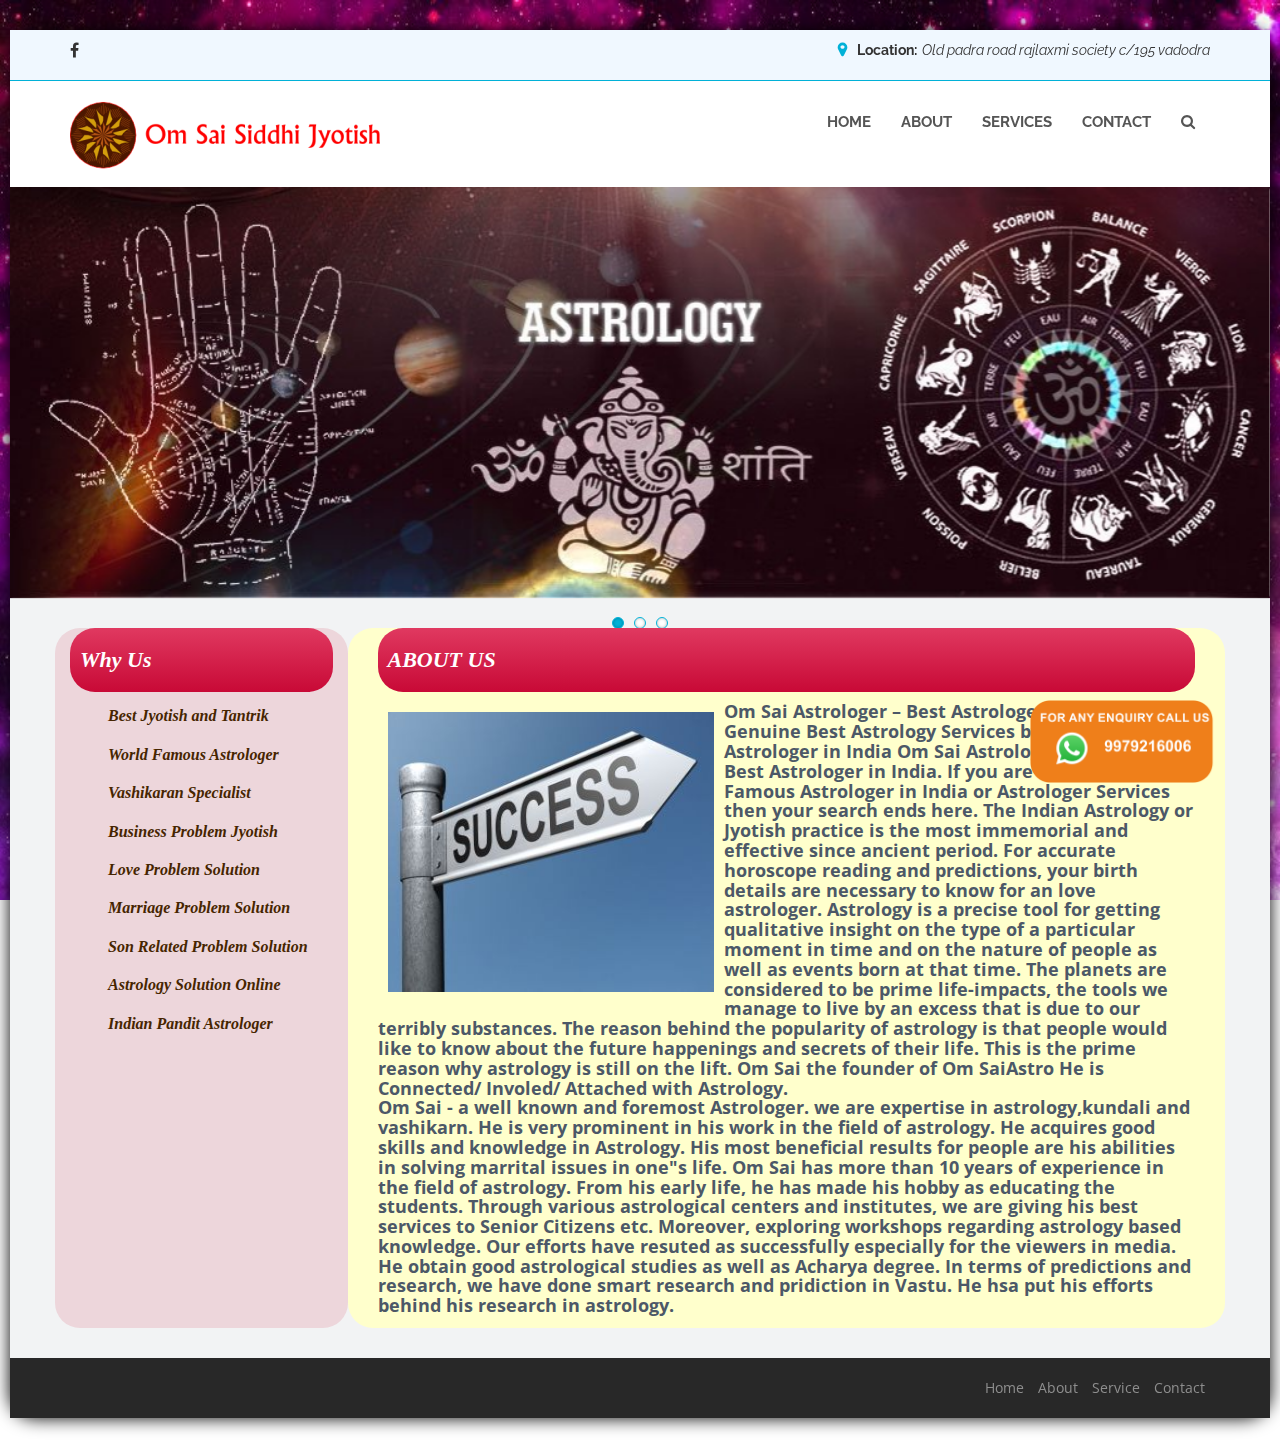
==== aboutus.html @ 1abfa00a "Add files via upload" ====
<!DOCTYPE html>
<html lang="en">

<head>
  <meta charset="UTF-8">
  <meta name="viewport" content="width=device-width, initial-scale=1, maximum-scale=1, user-scalable=no">
  <title>OM SAI SIDDHI JYOTISH</title>
  

  <link href="https://fonts.googleapis.com/css?family=Josefin+Sans|Open+Sans|Raleway" rel="stylesheet">
  <link rel="stylesheet" href="css/flexslider.css">
  <link rel="stylesheet" href="css/bootstrap.min.css">
  <link rel="stylesheet" href="css/font-awesome.min.css">
  <link rel="stylesheet" href="css/style.css">
  <!-- =======================================================
    Theme Name: MyBiz
    Theme URL: https://bootstrapmade.com/mybiz-free-business-bootstrap-theme/
    Author: BootstrapMade.com
    Author URL: https://bootstrapmade.com
  ======================================================= -->
</head>

<body id="top" data-spy="scroll">
<img src="bg.jpg" class="back">
  <!--top header-->
<div id="page" class="layout-boxed">
  <header id="home">

    <section class="top-nav hidden-xs">
      <div class="container">
        <div class="row">
          <div class="col-md-6">
            <div class="top-left">

              <ul>
                <li><a href="#"><i class="fa fa-facebook" aria-hidden="true"></i></a></li>
       
              </ul>

            </div>
          </div>

          <div class="col-md-6">
            <div class="top-right">
              <p>Location:<span>Old padra road rajlaxmi society c/195 vadodra</span></p>
            </div>
          </div>

        </div>
      </div>
    </section>

    <!--main-nav-->

    <div id="main-nav">

      <nav class="navbar">
        <div class="container">

          <div class="navbar-header">
            <a href="index.html"><img src="logo.png"></a>
            <button type="button" class="navbar-toggle collapsed" data-toggle="collapse" data-target="#ftheme">
              <span class="sr-only">Toggle</span>
              <span class="icon-bar"></span>
              <span class="icon-bar"></span>
              <span class="icon-bar"></span>
            </button>
          </div>

          <div class="navbar-collapse collapse" id="ftheme">

            <ul class="nav navbar-nav navbar-right">
              <li><a href="index.html">home</a></li>
              <li><a href="aboutus.html">about</a></li>
              <li><a href="services.html">services</a></li>
           
              <li><a href="contact.html">contact</a></li>
              <li class="hidden-sm hidden-xs">
                <a href="#" id="ss"><i class="fa fa-search" aria-hidden="true"></i></a>
              </li>
            </ul>

          </div>

          <div class="search-form">
            <form>
              <input type="text" id="s" size="40" placeholder="Search..." />
            </form>
          </div>

        </div>
      </nav>
    </div>

  </header>

  <!--slider-->
  <div id="slider" class="flexslider">

<ul class="slides">
      <li>
        <img src="f1.jpg">

        <!--<div class="caption">
          <h2><span>an awesome website</span></h2>
          <h2><span>html theme</span></h2>
          <p>Lorem Ipsum is simply dummy text of the printing and typesetting industry.</p>
          <button class="btn">Read More</button>
        </div>-->

      </li>
     <li>
        <img src="f2.jpg">

        <!-- <div class="caption">
          <h2><span>yet another slide</span></h2>
          <h2><span>html theme</span></h2>
          <p>Lorem Ipsum is simply dummy text of the printing and typesetting industry.</p>
          <button class="btn">Read More</button>
        </div>-->

      </li>
      <li>
        <img src="f3.jpg">

        <!--  <div class="caption">
          <h2><span>one more slide</span></h2>
          <h2><span>html theme</span></h2>
          <p>Lorem Ipsum is simply dummy text of the printing and typesetting industry.</p>
          <button class="btn">Read More</button>
        </div>-->

      </li>
    </ul>

  </div>

  <!--about-->
  <div id="about" style="background-color:#f2f3f4">

   

    <!--about wrapper left-->
    <div class="container">

      <div class="row">
        <div class="col-xs-12 hidden-sm col-md-3 service-div" >
		<div class="service-div-title"><h4>Why Us </h4></div>

<ul class="myservice">
                   <li>Best Jyotish and Tantrik</li>
                  <li>World Famous Astrologer</li>
                  <li>Vashikaran Specialist</li>
                   <li>Business Problem Jyotish</li>
                    <li>Love Problem Solution</li>
                   <li>Marriage Problem Solution</li>
                   <li>Son Related Problem Solution</li>
                 
                <li>Astrology Solution Online</li>
                 <li>Indian Pandit Astrologer</li>
                    
</ul>
        </div>
		
		<div class="col-xs-12 col-md-9 full-box">

      
        <!--about wrapper right-->
        <div class="col-xs-12 col-md-12">
          
           
             <div class="service-div-title"><h4>ABOUT US</h4></div>
			  <p>
			  <h4 style="color:rgb(76, 88, 103)">
			  <B><img src="1s1.jpg"  style="height:300px; width:346px; padding:10px 10px 10px 10px;" align="left"/>Om Sai Astrologer – Best Astrologer in India.Get Genuine Best Astrology Services by a Famous Astrologer in India

Om Sai Astrologer is a one of the Best Astrologer in India. If you are looking for Famous Astrologer in India or Astrologer Services then your search ends here.

The Indian Astrology or Jyotish practice is the most immemorial and effective since ancient period. For accurate horoscope reading and predictions, your birth details are necessary to know for an love astrologer. Astrology is a precise tool for getting qualitative insight on the type of a particular moment in time and on the nature of people as well as events born at that time. The planets are considered to be prime life-impacts, the tools we manage to live by an excess that is due to our terribly substances. The reason behind the popularity of astrology is that people would like to know about the future happenings and secrets of their life. This is the prime reason why astrology is still on the lift.
Om Sai the founder of Om SaiAstro He is Connected/ Involed/ Attached with Astrology.
 
<p>Om Sai - a well known and foremost Astrologer. we are expertise in astrology,kundali and vashikarn. He is very prominent in his work in the field of astrology. He acquires good skills and knowledge in  Astrology. His most beneficial results for people are his abilities in solving marrital issues in one"s life. Om Sai has more than 10 years of experience in the field of astrology. From his early life, he has made his hobby as educating the students. Through various astrological centers and institutes, we are giving his best services to Senior Citizens etc. Moreover, exploring workshops regarding astrology based knowledge.
 
Our efforts have resuted as successfully especially for the viewers in media. He obtain good astrological studies as well as Acharya degree.  
 
 In terms of predictions and research, we have done smart research and pridiction in Vastu. He hsa put his efforts behind his research in astrology. </p>
</b>
</h4>

</p>

            

            



         
        </div>
      </div>
</div>
    </div>
  </div>

  <!--about bg-->
 

    

 

  <!--service-->


  <!--portfolio-->
 
  

    
  

  <!--contact form-->
 
  


  <!--contact-->



  <!--client-->
  
   <!-- <div class="container">
      <div class="row">

        <div class="col-sm-4 col-md-2">
          <span></span><img src="images/client/client1.png" alt="">
        </div>

        <div class="col-sm-4 col-md-2">
          <span></span><img src="images/client/client2.png" alt="">
        </div>

        <div class="col-sm-4 col-md-2">
          <span></span><img src="images/client/client3.png" alt="">
        </div>

        <div class="col-sm-4 col-md-2">
          <span></span><img src="images/client/client4.png" alt="">
        </div>

        <div class="col-sm-4 col-md-2">
          <span></span><img src="images/client/client5.png" alt="">
        </div>

        <div class="col-sm-4 col-md-2">
          <span></span><img src="images/client/client6.png" alt="">
        </div>

      </div>
    </div>-->
  

  <!--footer-->
 <!-- <div id="footer">
    <div class="container">
      <div class="row">
        <div class="col-md-4">
          <div class="footer-heading">
            <h3><span>about</span> us</h3>
            <p>To explore strange new worlds to seek out new life and new civilizations to boldly go where no man has
              gone before. It's time to play the music.</p>
            <p>Lorem Ipsum is simply dummy text of the printing and typesetting industry.</p>
          </div>
        </div>

        <div class="col-md-4">
          <div class="footer-heading">
            <h3><span>latest</span> news</h3>
            <ul>
              <li><a href="#">Trends don't matter, but techniques do</a></li>
              <li><a href="#">Trends don't matter, but techniques do</a></li>
              <li><a href="#">Trends don't matter, but techniques do</a></li>
              <li><a href="#">Trends don't matter, but techniques do</a></li>
            </ul>
          </div>
        </div>

        <div class="col-md-4">
          <div class="footer-heading">
            <h3><span>follow</span> us on instagram</h3>
            <div class="insta">
              <ul>
                <img src="images/footer/footer1.jpg" alt="">
                <img src="images/footer/footer2.jpg" alt="">
                <img src="images/footer/footer3.jpg" alt="">
                <img src="images/footer/footer4.jpg" alt="">
                <img src="images/footer/footer5.jpg" alt="">
                <img src="images/footer/footer6.jpg" alt="">
              </ul>
            </div>
          </div>
        </div>

      </div>
    </div>
  </div>-->

  <!--bottom footer-->
 <div id="bottom-footer" class="hidden-xs">
    <div class="container">
      <div class="row">
        <div class="col-md-4">
          <div class="footer-left" style="display:none">
            &copy; MyBix Theme. All rights reserved
            <div class="credits">
              <!--
                All the links in the footer should remain intact.
                You can delete the links only if you purchased the pro version.
                Licensing information: https://bootstrapmade.com/license/
                Purchase the pro version with working PHP/AJAX contact form: https://bootstrapmade.com/buy/?theme=MyBiz
              -->
              Designed by <a href="https://bootstrapmade.com/">BootstrapMade</a>
            </div>
          </div>
        </div>

        <div class="col-md-8">
          <div class="footer-right">
            <ul class="list-unstyled list-inline pull-right">
              <li><a href="index.html">Home</a></li>
              <li><a href="aboutus.html">About</a></li>
              <li><a href="services.html">Service</a></li>
          
              <li><a href="contact.html">Contact</a></li>
            </ul>
          </div>
        </div>
      </div>
    </div>
  </div>
  
  <div id="floatdiv" style="position: absolute; height: 46px; top: 178px; z-index: 1000; text-align: center !important; left: 1269px;">

<a target="_self" href="#"><img src="enquiry.png" alt="send query" border="0" width="187" height="83"></a></div>
</div>
  <!-- jQuery -->
  <script src="js/floating.js" type="text/javascript" language="javascript"></script>
  <script src="js/jquery.min.js"></script>
  <script src="js/bootstrap.min.js"></script>
  <script src="js/jquery.flexslider.js"></script>
  <script src="js/jquery.inview.js"></script>
  <script src="js/script.js"></script>
  <script src="contactform/contactform.js"></script>

</body>
</html>
---- css/style.css ----
/*
    Theme Name: MyBiz
    Theme URL: https://bootstrapmade.com/mybiz-free-business-bootstrap-theme/
    Author: BootstrapMade.com
    Author URL: https://bootstrapmade.com
*/

/*General*/
body {
	font-family: 'Open Sans', sans-serif;
	font-size: 14px;
	font-size: normal;
	font-smooth: always;
	-webkit-font-smoothing: antialiased;
	-moz-font-smoothing: antialiased;
}

a {
	text-decoration: none;
	-moz-transition: all linear .3s;
	-webkit-transition: all linear .3s;
	-o-transition: all linear .3s;
	transition: all linear .3s;
}

a:hover {
	text-decoration: none;
}

img {
	max-width: 100%;
}

ul {
	list-style: none;
	padding: 0;
	margin: 0;
}

input[type="text"],
input[type="password"],
input[type="email"],
textarea {
	font-family: 'Raleway', sans-serif;
	font-size: 14px;
	font-weight: 500;
	color: #7e7e7e;
	border-width: 1px;
	border-style: solid;
	padding: 0 15px;
	-moz-box-sizing: border-box;
	-webkit-box-sizing: border-box;
	box-sizing: border-box;
	-moz-transition: border linear .3s;
	-webkit-transition: border linear .3s;
	-o-transition: border linear .3s;
	transition: border linear .3s;
}

textarea {
	padding: 15px;
}

input[type="text"]:focus,
input[type="password"]:focus,
input[type="email"]:focus,
textarea:focus {
	background: rgba(62, 212, 255, 0.5);
	border-color: #01b1d7 !important;
	outline: none;
	color: #333;
}

.btn {
	font-family: 'Raleway', sans-serif;
	font-size: 14px;
	font-weight: 600;
	width: 120px;
	height: 40px;
	-moz-border-radius: 0;
	-webkit-border-radius: 0;
	border-radius: 0;
	-moz-transition: background .3s linear;
	-webkit-transition: background .3s linear;
	-o-transition: background .3s linear;
	transition: background .3s linear;
}

.btn:focus {
	-moz-box-shadow: none;
	-webkit-box-shadow: none;
	box-shadow: none;
	outline: none;
}

.cover {
	position: absolute;
    top: 0;
    left: 0;
    right: 0;
    bottom: 0;
    background-color: rgba(0, 0, 0, 0.8);
    z-index: 2;
}

.container {
	position: relative;
	z-index: 3;
}

/*Header*/
/*Top nav left*/
.top-nav {
	;
	color: #333;
	background-color: aliceblue;
	line-height: 40px;
	border-bottom: 1px solid #01b1d7;
}

/*Top left Menu*/
.top-left {
	float: left;
}

.top-left ul >li {
	display: inline-block;
	margin-right: 15px;
}

.top-left a {
	font-size: 16px;
	color: #333;
}

.top-left a:hover {
	color: #01b1d7;
}

/*Top Right Menu*/
.top-right {
	float: right;
}

.top-right p:before {
	content: "\f041";
	font-family: 'FontAwesome';
	font-size: 16px;
	color: #01b1d7;
	margin-right: 10px;
}

.top-right p {
	font-family: 'Raleway', sans-serif;
	font-weight: 700;
	font-size: 14px;
}

.top-right p > span {
	margin-left: 5px;
	font-style: italic;
	font-weight: 400;
}
.back {
    position: fixed;
    top: 50%;
    left: 50%;
    min-width: 100%;
    min-height: 100%;
    width: auto;
    height: auto;
    z-index: -100;
    transform: translateX(-50%) translateY(-50%);
    background: url(/wp-content/uploads/2018/02/videoframe.jpg) no-repeat;
    background-size: cover;
    transition: 1s opacity;
}
#page.layout-boxed {
	
    max-width: 1260px;
    margin: 0 auto;
    box-shadow: 0px 0px 18px 0px #000;
	margin-top:30px;
	margin-bottom:30px;
	    border-radius: 25px;
}
/*Nagivation*/
#main-nav {
	padding: 15px 0;
	background-color: white;
}

/*Affix*/
#main-nav.affix {
    position: fixed;
    top: 0;
    width: 100%;
    background-color: rgba(255,255,255,0.9);
    color: #fff;
    z-index:10;
	-moz-box-shadow: 0 1px 2px #ebebeb;
	-webkit-box-shadow: 0 1px 2px #ebebeb;
	box-shadow: 0 5px 5px rgba(0,0,0,.15);
    transition: all 0.3s;
}

.navbar {
	margin:0;
}

#main-nav .navbar-header a {
	color: #fff;
}
/*Toggle Menu*/
#main-nav .navbar-toggle {
	background-color: #01b1d7;
}

#main-nav .navbar-toggle span {
	background-color: #fff;
}

/*Main Menu*/
#main-nav .navbar-right {
	margin-top: 10px;
}
#main-nav .navbar-right li > a {
	font-family: 'Raleway', sans-serif;
	font-size: 15px;
	font-weight: 700;
	line-height: 30px;
	color: #555;
	padding-top: 0;
	padding-bottom: 0;
	text-transform: uppercase;
}

#main-nav .navbar-right li > a:focus {
	color: #01b1d7;
    background: none;
    outline: none;
}

#main-nav .navbar-nav>li>a:hover,
#main-nav .navbar-nav>li.active>a {
	color: #01b1d7;
    background: none;
}

/*Search Form*/
.search-form {
	padding: 10px;
	position: absolute;
	bottom: -76px;
	right: 15px;
	z-index: 3;
	background: #fff;
	visibility: hidden;
	opacity: 0;
	transition: opacity .5s linear;
	-moz-box-shadow: 0 1px 2px #ebebeb;
	-webkit-box-shadow: 0 1px 2px #ebebeb;
	box-shadow: 0 1px 2px #ebebeb;
}

.search-form.visible {
	visibility: visible;
	opacity: 1;
}

.search-form input {
	height: 40px;
	width: 275px;
	border-color: #e8e8e8;
}
.myservice  li {
    color: #462500;
    font-size: 16px;
    font-weight: bold;
    font-style: italic;
    font-family: "Times New Roman", Times, serif;
}

.myservice
{
    list-style-image: url('../list.png');
    line-height: 2.4;
    margin-left: 0px;
    margin-top: 5px;
    padding-left: 38px;
}
.service-div-title 
{
	    background: -moz-linear-gradient(top, #e03960,#c80936);
    background: -ie-linear-gradient(top, #e03960,#c80936);
    background: -o-linear-gradient(top, #e03960,#c80936);
    background: -webkit-linear-gradient(top, #e03960,#c80936);
    background: -ms-linear-gradient(top, #e03960,#c80936);
    background: linear-gradient(top, #e03960,#c80936);
    background-color: #c80936;
    
    padding: 10px;
    border-radius: 25px;
    color: #FFFFFF;
    font-size: 22px;
}
.booknow 
{
	    background: -moz-linear-gradient(top, #e03960,#c80936);
    background: -ie-linear-gradient(top, #e03960,#c80936);
    background: -o-linear-gradient(top, #e03960,#c80936);
    background: -webkit-linear-gradient(top, #e03960,#c80936);
    background: -ms-linear-gradient(top, #e03960,#c80936);
    background: linear-gradient(top, #e03960,#c80936);
    background-color: #c80936;
    
    padding: 10px;
    border-radius: 25px;
    color: #FFFFFF;
    font-size: 22px;
}

.service-div
{
    float: left;
   height:700px;
    background-color: #edd6db;
    border-radius: 25px
}
.full-box
{
    float: left;
    min-height: 700px;
    height: auto;
  
  
    border-radius: 25px;
	    background-color: #FFFFCC
}
.service-div-title h4
{
	
	color: #FFFFFF;
    font-size: 22px;
font-weight: bold;
    font-style: italic;
    font-family: "Times New Roman", Times, serif;
}
/*Main Slider*/
#slider {
	margin: 0;
	padding: 0;
	position: relative;
}

.flexslider {
	border: 0;
}

#slider.flexslider .slides > li img {
	
}

/*Slider Caption*/
#slider .caption {
	position: absolute;
	width: 600px;
	top: 50%;
}

#slider .caption h2 {
	font-family: 'Josefin Sans', sans-serif;
	font-weight: 700;
	font-size: 48px;
	text-transform: uppercase;
}

#slider .caption span {
	padding: 0 10px;
	background-color: #01b1d7;
	color: #fff;
}

#slider .caption p {
	font-family: 'Josefin Sans', sans-serif;
	font-weight: 700;
	font-size: 24px;
	font-style: italic;
	margin-top: 30px;
	color: #01b1d7;
}

#slider .caption button {
	font-family: 'Josefin Sans', sans-serif;
	font-weight: 700;
	font-size: 17px;
	margin-top: 20px;
	background-color: #01b1d7;
	color: #fff;
	border: 1px solid #fff;
}

#slider .caption button:hover {
	background-color: #fff;
    border: 1px solid #01b1d7;
    transition: 0.3s;
    color: #01b1d7;
}


/*Media*/
@media screen and (min-width: 320px) and (max-width: 520px) {
	#slider .caption {
		position: absolute;
		width: 400px;
		top: 55%;
	}

	#slider .caption h2 {
		font-size: 15px;
	}

	#slider .caption p {
		font-size: 10px;
		font-style: italic;
		margin: 0;
		padding: 0;
		color: #01b1d7;
	}

	#slider .caption .btn {
		width: 80px;
	    height: 20px;
		font-size: 10px;
		margin-top: 5px;
		padding: 0;
	}
}

/*Media*/
@media screen and (min-width: 521px) and (max-width: 980px) {
	#slider .caption {
		position: absolute;
		width: 450px;
		top: 50%;
	}

	#slider .caption h2 {
		font-size: 24px;
	}

	#slider .caption p {
		font-size: 16px;
		font-style: italic;
		margin-top: 15px;
		color: #01b1d7;
	}

	#slider .caption .btn {
		width: 110px;
	    height: 30px;
		font-size: 12px;
		margin-top: 15px;

	}
}

/*Control Nav*/
#slider .flex-control-nav {
	position: absolute;
	display: inline;
	z-index: 2;
}

#slider .flex-control-nav li {
	margin: 5px;
	display: inline-block;
}

#slider .flex-control-paging li a {
	background: #fff;
	width: 12px;
	height: 12px;
	border-radius: 50%;
	border: 1px solid #01b1d7;
}

#slider .flex-control-paging li a:hover {
	background: #01b1d7;
}

#slider .flex-control-paging li a.flex-active {
	background: #01b1d7;
	width: 12px;
	height: 12px;
}
.service-block .inner-box img
{
	width:300px;
	height:300px;
}
/*About*/
#about {
	padding: 30px;
	background-color: white;
}

#about .about-heading {
	text-align: center;
}

#about .about-heading h2 {
	font-family: 'Josefin Sans', sans-serif;
	font-weight: 700;
	font-size: 45px;
	text-transform: uppercase;
}

#about .about-heading p {
	margin-top: 20px;
	line-height: 25px;
	color: #8e8e8e;
	margin-bottom: 50px;
}

#about .about-left {
	position: relative;
    z-index: 2;
}

#about .about-right:before {
	content: "";
    border: 8px solid #e5eef0;
	width: 120%;
    height: 100%;
    position: absolute;
    right: 0;
    top: 0;
}

#about .about-right {
	position: relative;
	padding: 0 80px 150px 80px;
}

#about .about-right-heading h1 {
	font-family: 'Raleway', sans-serif;
	font-weight: 700;
	padding-top: 100px;
	text-transform: uppercase;
}

#about .about-right-boot:before {
	content: "\f080";
	font-family: 'FontAwesome';
	font-size: 45px;
	padding: 65px 30px 0 0;
	float: left;
	color: #01b1d7;
}

#about .about-right-wrapper {
    padding-left: 0 0 50px 78px;
    position: relative;
	left: 0;
	top: 75px;
}

#about .about-right-wrapper a {
	font-family: 'Raleway', sans-serif;
	font-weight: 700;
	color: #282828;
}

#about .about-right-wrapper a:hover {
	color: #01b1d7;
}

#about .about-right-wrapper p {
	line-height: 28px;
	margin-top: 20px;
	color: #8e8e8e;
}

#about .about-right-best:before {
	content: "\f201";
	font-family: 'FontAwesome';
	font-size: 45px;
	padding: 65px 30px 0 0;
	float: left;
	color: #01b1d7;
}

#about .about-right-support:before {
	content: "\f025";
	font-family: 'FontAwesome';
	font-size: 45px;
	padding: 65px 30px 0 0;
	float: left;
	color: #01b1d7;
}

/*Media*/
@media screen and (min-width: 320px) and (max-width: 520px) {
	#about {
		padding: 0;
	}

	#about .about-heading h2 {
		margin-top: 30px;
		font-size: 27px;
	}

	#about .about-heading p {
		margin-top: 20px;
		font-size: 12px;
		line-height: 20px;
	}

	#about .about-right:before {
		content: "";
	    border: 8px solid #e5eef0;
		width: 100%;
	    height: 100%;
	}

	#about .about-right {
		position: relative;
		padding: 30px;
		margin-top: 20px;
	}

	#about .about-right-heading h1 {
		padding-top: 20px;
		font-size: 25px;
		text-align: center;
	}

	#about .about-right-boot:before {
		font-size: 30px;
		padding: 20px 20px 0 0;
	}

	#about .about-right-wrapper {
	    position: relative;
		left: 0;
		top: 35px;
	}

	#about .about-right-wrapper a > h3 {
		font-size: 20px;
	}

	#about .about-right-wrapper p {
		margin-top: 20px;
		font-size: 13px;
	}

	#about .about-right-best {
		margin-top: 40px;
	}

	#about .about-right-best:before {
		font-size: 30px;
		padding: 20px 20px 0 0;
	}

	#about .about-right-support {
		margin-top: 40px;
	}

	#about .about-right-support:before {
		font-size: 30px;
		padding: 20px 20px 0 0;
	}
}

/*Media*/
@media screen and (min-width: 521px) and (max-width: 980px) {
	#about {
		margin-top: 50px;
		padding: 0;
	}

	#about .about-heading h2 {
		margin-top: 30px;
		font-size: 30px;
	}

	#about .about-heading p {
		margin-top: 20px;
		line-height: 20px;
	}

	#about .about-right:before {
		content: "";
	    border: 8px solid #e5eef0;
		width: 100%;
	    height: 100%;
	}

	#about .about-right {
		position: relative;
		padding: 30px;
		margin-top: 20px;
	}

	#about .about-right-heading h1 {
		padding-top: 20px;
		font-size: 25px;
		text-align: center;
	}

	#about .about-right-boot:before {
		font-size: 30px;
		padding: 20px 20px 0 0;
	}

	#about .about-right-wrapper {
	    position: relative;
		left: 0;
		top: 35px;
	}

	#about .about-right-wrapper a > h3 {
		font-size: 20px;
	}

	#about .about-right-wrapper p {
		margin-top: 20px;
		font-size: 13px;
	}

	#about .about-right-best {
		margin-top: 40px;
	}

	#about .about-right-best:before {
		font-size: 30px;
		padding: 20px 20px 0 0;
	}

	#about .about-right-support {
		margin-top: 40px;
	}

	#about .about-right-support:before {
		font-size: 30px;
		padding: 20px 20px 0 0;
	}

}

/*About bg*/
#about-bg {
	position: relative;
	background-image: url(../images/about/about2.jpg);
    background-position: center;
    background-repeat: no-repeat;
    background-size: cover;
    margin-top: 100px;
    text-transform: uppercase;
    padding: 100px 0;
    color: #fff;
}

.about-bg-heading {
	font-family: 'Josefin', sans-serif;
	font-weight: 900;
	text-align: center;
	line-height: 40px;
	z-index: -2;
}

.about-bg-heading h1 {
	font-size: 40px
}

.about-bg-heading p {
	font-family: 'Raleway', sans-serif;
	font-weight: 700;
	font-weight: 400;
	font-size: 16px;
}

.about-bg-wrapper {
	color: #fff;
	text-align: center;
	margin-top: 30px;
	z-index: -2;
}

#about-bg .about-bg-wrapper .count {
	font-family: 'Raleway', sans-serif;
	font-weight: 900;
	font-size: 45px;
	margin-right: 20px;
	text-align: center;
	float: left;
	color: #01b1d7;
}

#about-bg .about-bg-wrapper p {
	font-family: 'Raleway', sans-serif;
	font-weight: 400;
	font-size: 16px;
	margin-top: 30px;
	float: left;
}

/*Media*/
@media screen and (min-width: 320px) and (max-width: 520px) {
	.about-bg-heading h1 {
		font-size: 28px;
	}

	.about-bg-wrapper {
		margin-left: 25%;
	}

}

/*Media*/
@media screen and (min-width: 521px) and (max-width: 980px) {
	.about-bg-heading h1 {
		font-size: 30px;
	}

	.about-bg-wrapper {
		margin-left: 35%;
	}

}

/*Service*/
#service {
	margin-top: 0px;
	background-attachment: scroll;
    padding-bottom: 0px;
    padding-top: 0px;
}

#service .col-md-6 {
	padding: 0;
	
}

#service .service-heading {
	text-align: center;
}

#service .service-heading h2 {
	font-family: 'Josefin Sans', sans-serif;
	font-weight: 700;
	font-size: 45px;
	text-transform: uppercase;
}

#service .service-heading p {
	margin-top: 20px;
	line-height: 25px;
	color: #8e8e8e;
	margin-bottom: 50px;
}

.services-style-one {
	position: relative;
}

.services-style-one .outer-box {
	position: relative;
	background: #1c1c1c;
}

.services-style-one .services-column {
	position: relative;
	width: 100%;
	float: left;
	background: #f2f3f4;	
}

.services-style-one .service-block {
	position: relative;
	margin-bottom: 40px;	
}

.services-style-one .services-column .content-outer {
	position: relative;
	
	padding: 80px 20px 40px 40px;	
}

.services-style-one .services-column .icon-box {
	font-size: 36px;
	margin-bottom: 15px;
	line-height: 1px;
	color: #01b1d7;	
}

.services-style-one .services-column h4 {
	font-size: 14px;
	margin-bottom: 10px;
	color: #1c1c1c;	
}

.services-style-one .services-column .text {
	font-size: 13px;
	color: #5a5a5a;
	max-width: 250px;	
}

.services-style-one .content-column {
	position: relative;
	float: left;
	width: 50%;
	background: #1c1c1c;
	text-align: right;
}

.services-style-one .content-column .content-box {
	position: relative;
	float:left;
	padding: 170px 20px 100px 320px;
	max-width: 700px;	
}

.services-style-one .content-column .sec-title h2 {
	color: #fff;
}

.services-style-one .content-column .sec-title h2 > span {
	border-bottom: 2px solid #01b1d7;
	padding-bottom: 5px;
}

.services-style-one .content-column .inner-box {
	position: relative;
}

.services-style-one .content-column .text {
	position: relative;
	margin: 30px 0;
	color: #999999;
	line-height: 25px;
}

.inner-box button {
	background-color: #01b1d7;
	width: 120px;
	height: 35px;
	color: #fff;
}

.inner-box button:hover {
	background-color: #fff;
	color: #01b1d7;
}

/*Service Footer*/
#service .service-footer {
	background: #222222;
	padding: 30px 0;
}

#service .service-footer-left h3 {
	font-family: 'Raleway', sans-serif;
	font-weight: 600;
	font-size: 22px;
	color: #fff;
}

#service .service-footer-left h3 > span {
	color: #01b1d7;
}

#service .service-footer-left p {
	font-size: 16px;
	color: #9d9d9d;
}

#service .service-footer-right {
	float: right;
	line-height: 80px;
}

#service .service-footer-right button {
	background-color: #01b1d7;
	width: 180px;
	height: 50px;
	color: #fff;
}

#service .service-footer-right button:hover {
	background-color: #fff;
	color: #01b1d7;
}

/*Media*/
@media screen and (min-width: 320px) and (max-width: 520px) {
	#service {
		margin-top: 50px;
	}

	#service .service-heading h2 {
		font-size: 27px;
	}

	#service .service-heading p {
		font-size: 13px;
	}

	.services-style-one .content-column .content-box {
		padding: 200px 20px 100px 20px;	
	}
}

/*Media*/
@media screen and (min-width: 521px) and (max-width: 980px) {
	#service {
		margin-top: 50px;
	}

	#service .service-heading h2 {
		font-size: 30px;
	}

	.services-style-one .content-column .content-box {
		padding: 200px 20px 100px 20px;	
	}
}

/*Portfolio*/
#portfolio {
	margin-top: 100px;
}

#portfolio .portfolio-heading {
	text-align: center;
}

#portfolio .portfolio-heading h2 {
	font-family: 'Josefin Sans', sans-serif;
	font-weight: 700;
	font-size: 45px;
	text-transform: uppercase;
}

#portfolio .portfolio-heading p {
	margin-top: 20px;
	line-height: 25px;
	color: #8e8e8e;
	margin-bottom: 50px;
}

#portfolio .portfolio-thumbnail {
	position: relative;
}

#portfolio .portfolio-thumbnail img {
	width: 100%;
	height:auto;
}

#portfolio .portfolio-thumbnail .col-md-3 {
	padding: 0;
}

#portfolio .portfolio-thumbnail .caption {
	position: absolute;
	left: 0;
	right: 0;
	top: 0;
	bottom: 0;
	background-color: rgba(62, 212, 255, 0.7);
	opacity: 0;
	-moz-transition: opacity linear .3s;
	-webkit-transition: opacity linear .3s;
	-o-transition: opacity linear .3s;
	transition: opacity linear .3s;
}

#portfolio .portfolio-thumbnail .item:hover > .caption {
	opacity: 1;
}

#portfolio .caption i {
	width: 45px;
	height: 45px;
	line-height: 45px;
	text-align: center;
	color: #01b1d7;
	background-color: #fff;
	position: absolute;
	top: 45%;
	left: 50%;
	margin-top: -22px;
	margin-left: -22px;
	-moz-border-radius: 50%;
	-webkit-border-radius: 50%;
	border-radius: 50%;

}

#portfolio .caption p {
	font-family: 'Raleway', sans-serif;
	font-weight: 400;
	text-align: center;
	color: #fff;
	position: absolute;
	font-size: 17px;
	text-transform: capitalize;
	top: 55%;
	left: 30%;
	right: 30%;
}

/*Media*/
@media screen and (min-width: 320px) and (max-width: 520px) {
	#portfolio {
		margin-top: 50px;
	}

	#portfolio .portfolio-heading h2 {
		font-size: 27px;
	}

	#portfolio .portfolio-heading p {
		font-size: 13px;
	}
}

/*Media*/
@media screen and (min-width: 521px) and (max-width: 980px) {
	#portfolio {
		margin-top: 50px;
	}

	#portfolio .portfolio-heading h2 {
		font-size: 30px;
	}

}

/*Contact*/

#contact {
	
	background-color: white;
}

#contact .contact-heading {
	text-align: center;
}

#contact .contact-heading h2 {
	font-family: 'Josefin Sans', sans-serif;
	font-weight: 700;
	font-size: 45px;
	text-transform: uppercase;
}

#contact .contact-heading p {
	margin-top: 20px;
	line-height: 25px;
	color: #8e8e8e;
	margin-bottom: 50px;
}

.validation {
    color: red;
    display:none;
    margin: 0 0 20px;
    font-weight:400;
    font-size:13px;
}

#sendmessage {
    color: green;
    border:1px solid green;
    display:none;
    text-align:center;
    padding:15px;
    font-weight:600;
    margin-bottom:15px;
}

#errormessage {
    color: red;
    display:none;
    border:1px solid red;
    text-align:center;
    padding:15px;
    font-weight:600;
    margin-bottom:15px;
}

#sendmessage.show, #errormessage.show, .show {
	display:block;
}

/*Get In Touch*/
#get-touch {
	margin-top: 100px;
}

#get-touch .get-touch-heading {
	text-align: center;
}

#get-touch .get-touch-heading h2 {
	font-family: 'Josefin Sans', sans-serif;
	font-weight: 700;
	font-size: 36px;
	text-transform: uppercase;
}

#get-touch .get-touch-heading p {
	margin-top: 20px;
	line-height: 25px;
	color: #8e8e8e;
	margin-bottom: 50px;
}

#get-touch .content {
	margin-top: 50px;
}

#get-touch .content .form input {
	height: 50px;
	width: 100%;
	border-color: #ebebeb;
}

#get-touch .content .form textarea {
	width: 100%;
	height: 180px;
	border-color: #ebebeb;
	margin-top: 20px;
}

#get-touch .content .form .submit {
	text-align: center;
}

#get-touch .content .form .submit .btn {
	margin-top: 25px;
	background-color: transparent;
	color: #7e7e7e;
	border-color: #01b1d7;
}

#get-touch .content .form .submit .btn:hover {
	background-color: #01b1d7;
	color: #fff;
}


/*Map*/
#google-map{
    position:relative;
    margin-top:10px;
    height: 400px;
}

/*Client*/
#client {
	margin-top: 100px;
	text-align: center;
}

#client .col-md-2 {
	height: 100px;
}

#client span {
	height: 100%;
	display: inline-block;
	vertical-align: middle;
}

#client img {
	max-height: 100px;
	vertical-align: middle;
}

/*Media*/
@media screen and (min-width: 320px) and (max-width: 520px) {
	#contact {
		margin-top: 50px;
	}

	#contact .contact-heading h2 {
		font-size: 27px;
	}

	#contact .contact-heading p {
		font-size: 13px;
	}
}

/*Media*/
@media screen and (min-width: 521px) and (max-width: 980px) {
	#contact {
		margin-top: 50px;
	}

	#contact .contact-heading h2 {
		font-size: 30px;
	}

}

/*Footer*/
#footer {
	margin-top: 100px;
	background-color: #181818;
	padding: 50px 0;
}

#footer .footer-heading {
	font-family: 'Raleway', sans-serif;
	font-weight: 700;
	padding: 0 20px;
	color: #fff;
}

#footer .footer-heading h3 {
	font-size: 20px;
	text-transform: capitalize;
}

#footer .footer-heading span {
	border-bottom: 2px solid #01b1d7;
	padding-bottom: 8px;
}

#footer .footer-heading p {
	font-family: 'Open Sans', sans-serif;
	word-spacing: 3px;
	font-weight: 300;
	margin-top: 40px;
	color: #7e7e7e;
}

#footer .footer-heading ul {
	list-style: none;
	margin: 0;
	padding: 0;
	margin-top: 30px;
}

#footer .footer-heading li {
	border-bottom: 1px solid #8b8b8b;
	padding: 10px 0;
}

#footer .footer-heading ul > li > a:before {
	content: "\f10c";
	font-family: 'FontAwesome';
	padding-right: 10px;
}

#footer .footer-heading ul > li > a {
	font-family: 'Open Sans', sans-serif;
	font-weight: 300;
	font-size: 15px;
	padding-top: 9px;
	padding-bottom: 9px;
	color: #7e7e7e;
}

#footer .footer-heading ul > li > a:hover {
	color: #01b1d7;
}

#footer .insta img {
	float: left;
	width: 100px;
	height: 100px;
}

.credits a {
    color: #fff;
}

/*Bottom Footer*/
#bottom-footer {
	background-color: #282828;
	padding: 20px 0;
	color: #8e8e8e;
}

#bottom-footer .footer-right ul > li > a {
	color: #8e8e8e;
}

#bottom-footer .footer-right ul > li > a:hover {
	color: #01b1d7;
}
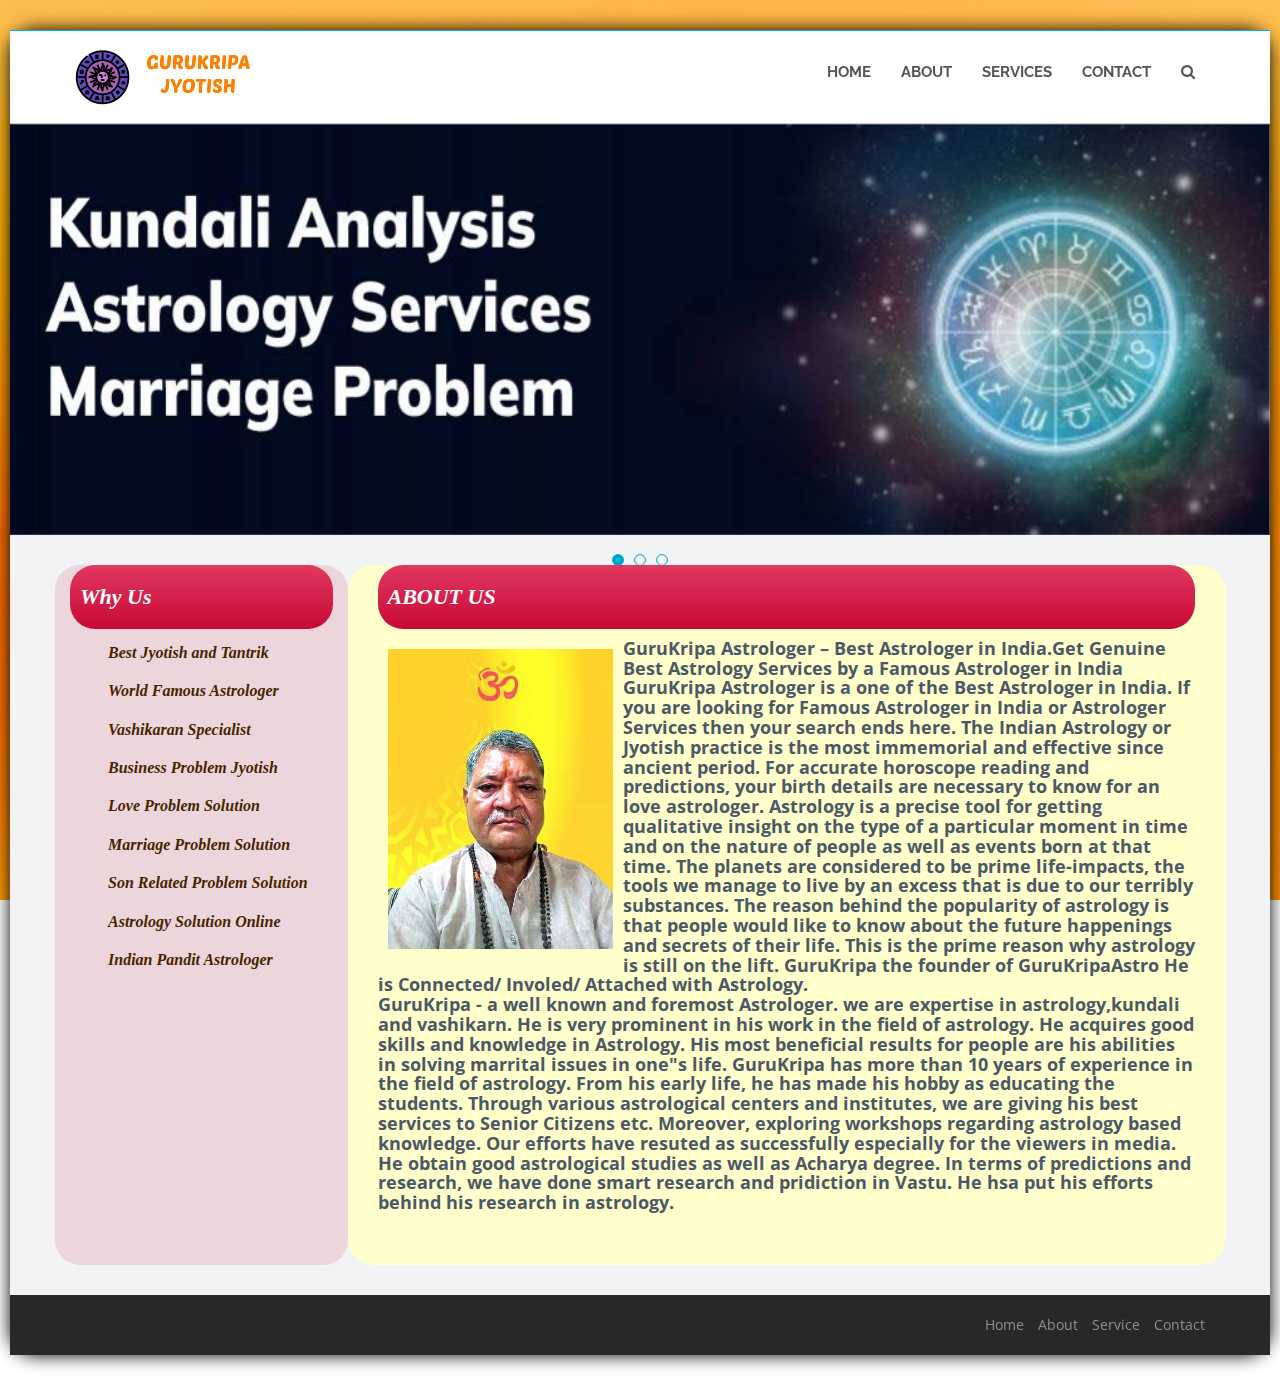
==== commit ad0f0c9d: "Add files via upload" ====
--- a/aboutus.html
+++ b/aboutus.html
@@ -4,7 +4,7 @@
 <head>
   <meta charset="UTF-8">
   <meta name="viewport" content="width=device-width, initial-scale=1, maximum-scale=1, user-scalable=no">
-  <title>OM SAI SIDDHI JYOTISH</title>
+  <title>GuruKripa  JYOTISH</title>
   
 
   <link href="https://fonts.googleapis.com/css?family=Josefin+Sans|Open+Sans|Raleway" rel="stylesheet">
@@ -27,27 +27,7 @@
   <header id="home">
 
     <section class="top-nav hidden-xs">
-      <div class="container">
-        <div class="row">
-          <div class="col-md-6">
-            <div class="top-left">
-
-              <ul>
-                <li><a href="#"><i class="fa fa-facebook" aria-hidden="true"></i></a></li>
-       
-              </ul>
-
-            </div>
-          </div>
-
-          <div class="col-md-6">
-            <div class="top-right">
-              <p>Location:<span>Old padra road rajlaxmi society c/195 vadodra</span></p>
-            </div>
-          </div>
-
-        </div>
-      </div>
+    
     </section>
 
     <!--main-nav-->
@@ -58,7 +38,7 @@
         <div class="container">
 
           <div class="navbar-header">
-            <a href="index.html"><img src="logo.png"></a>
+            <a href="index.html"><img src="logo.png" style="width:50%"></a>
             <button type="button" class="navbar-toggle collapsed" data-toggle="collapse" data-target="#ftheme">
               <span class="sr-only">Toggle</span>
               <span class="icon-bar"></span>
@@ -172,14 +152,14 @@
              <div class="service-div-title"><h4>ABOUT US</h4></div>
 			  <p>
 			  <h4 style="color:rgb(76, 88, 103)">
-			  <B><img src="1s1.jpg"  style="height:300px; width:346px; padding:10px 10px 10px 10px;" align="left"/>Om Sai Astrologer – Best Astrologer in India.Get Genuine Best Astrology Services by a Famous Astrologer in India
-
-Om Sai Astrologer is a one of the Best Astrologer in India. If you are looking for Famous Astrologer in India or Astrologer Services then your search ends here.
+			  <B><img src="ab.jpg"  style="width:30%; padding:10px 10px 10px 10px;" align="left"/>GuruKripa Astrologer – Best Astrologer in India.Get Genuine Best Astrology Services by a Famous Astrologer in India
+
+GuruKripa Astrologer is a one of the Best Astrologer in India. If you are looking for Famous Astrologer in India or Astrologer Services then your search ends here.
 
 The Indian Astrology or Jyotish practice is the most immemorial and effective since ancient period. For accurate horoscope reading and predictions, your birth details are necessary to know for an love astrologer. Astrology is a precise tool for getting qualitative insight on the type of a particular moment in time and on the nature of people as well as events born at that time. The planets are considered to be prime life-impacts, the tools we manage to live by an excess that is due to our terribly substances. The reason behind the popularity of astrology is that people would like to know about the future happenings and secrets of their life. This is the prime reason why astrology is still on the lift.
-Om Sai the founder of Om SaiAstro He is Connected/ Involed/ Attached with Astrology.
- 
-<p>Om Sai - a well known and foremost Astrologer. we are expertise in astrology,kundali and vashikarn. He is very prominent in his work in the field of astrology. He acquires good skills and knowledge in  Astrology. His most beneficial results for people are his abilities in solving marrital issues in one"s life. Om Sai has more than 10 years of experience in the field of astrology. From his early life, he has made his hobby as educating the students. Through various astrological centers and institutes, we are giving his best services to Senior Citizens etc. Moreover, exploring workshops regarding astrology based knowledge.
+GuruKripa the founder of GuruKripaAstro He is Connected/ Involed/ Attached with Astrology.
+ 
+<p>GuruKripa - a well known and foremost Astrologer. we are expertise in astrology,kundali and vashikarn. He is very prominent in his work in the field of astrology. He acquires good skills and knowledge in  Astrology. His most beneficial results for people are his abilities in solving marrital issues in one"s life. GuruKripa has more than 10 years of experience in the field of astrology. From his early life, he has made his hobby as educating the students. Through various astrological centers and institutes, we are giving his best services to Senior Citizens etc. Moreover, exploring workshops regarding astrology based knowledge.
  
 Our efforts have resuted as successfully especially for the viewers in media. He obtain good astrological studies as well as Acharya degree.  
  
@@ -342,7 +322,7 @@
   
   <div id="floatdiv" style="position: absolute; height: 46px; top: 178px; z-index: 1000; text-align: center !important; left: 1269px;">
 
-<a target="_self" href="#"><img src="enquiry.png" alt="send query" border="0" width="187" height="83"></a></div>
+<a target="_self" href="#"></a></div>
 </div>
   <!-- jQuery -->
   <script src="js/floating.js" type="text/javascript" language="javascript"></script>
